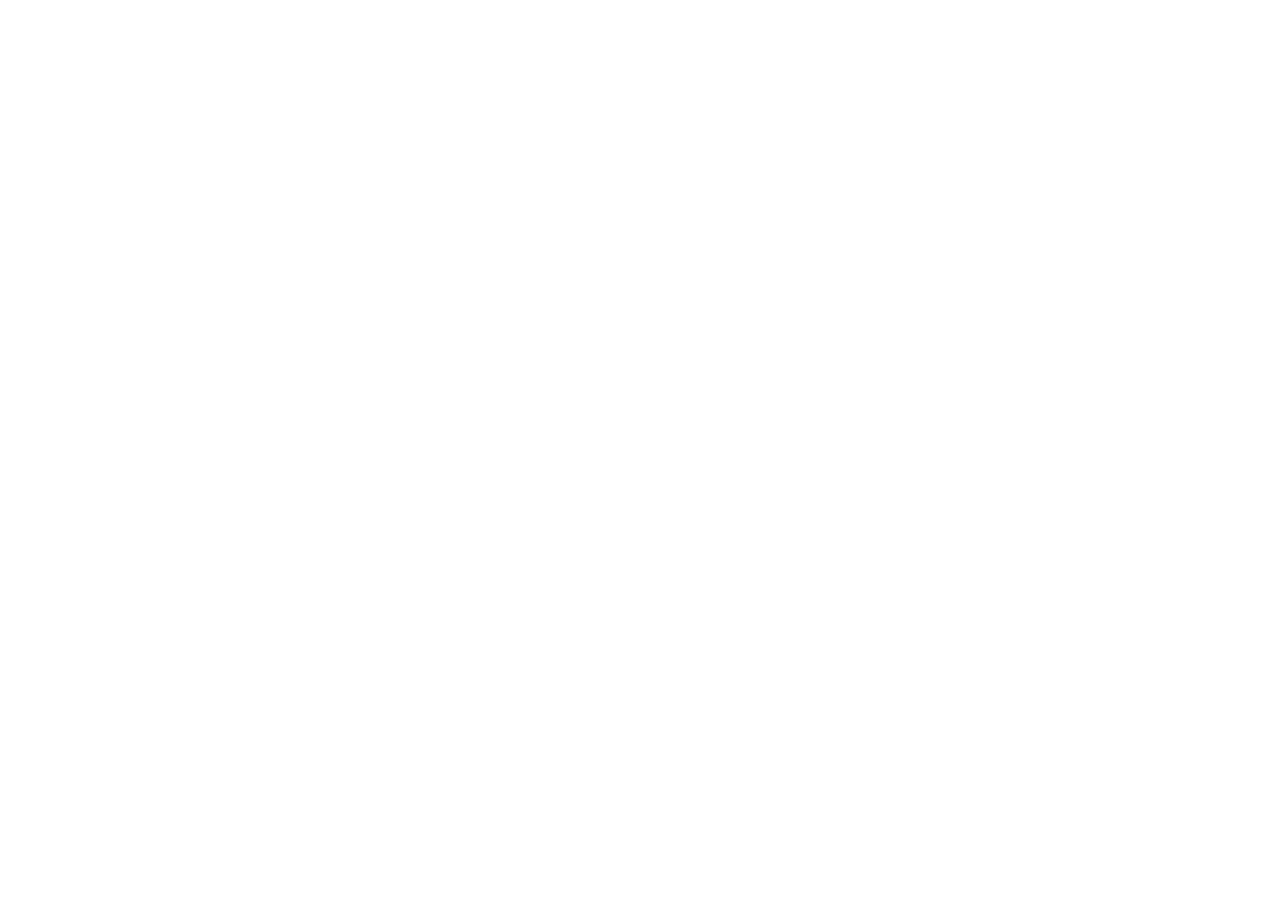
==== contact.html @ 0ca812fa "created contact.html" ====
<!DOCTYPE html>
<html lang="en">
<head>
    <meta charset="UTF-8">
    <meta name="viewport" content="width=device-width, initial-scale=1.0">
    <title>Document</title>
</head>
<body>
    
</body>
</html>
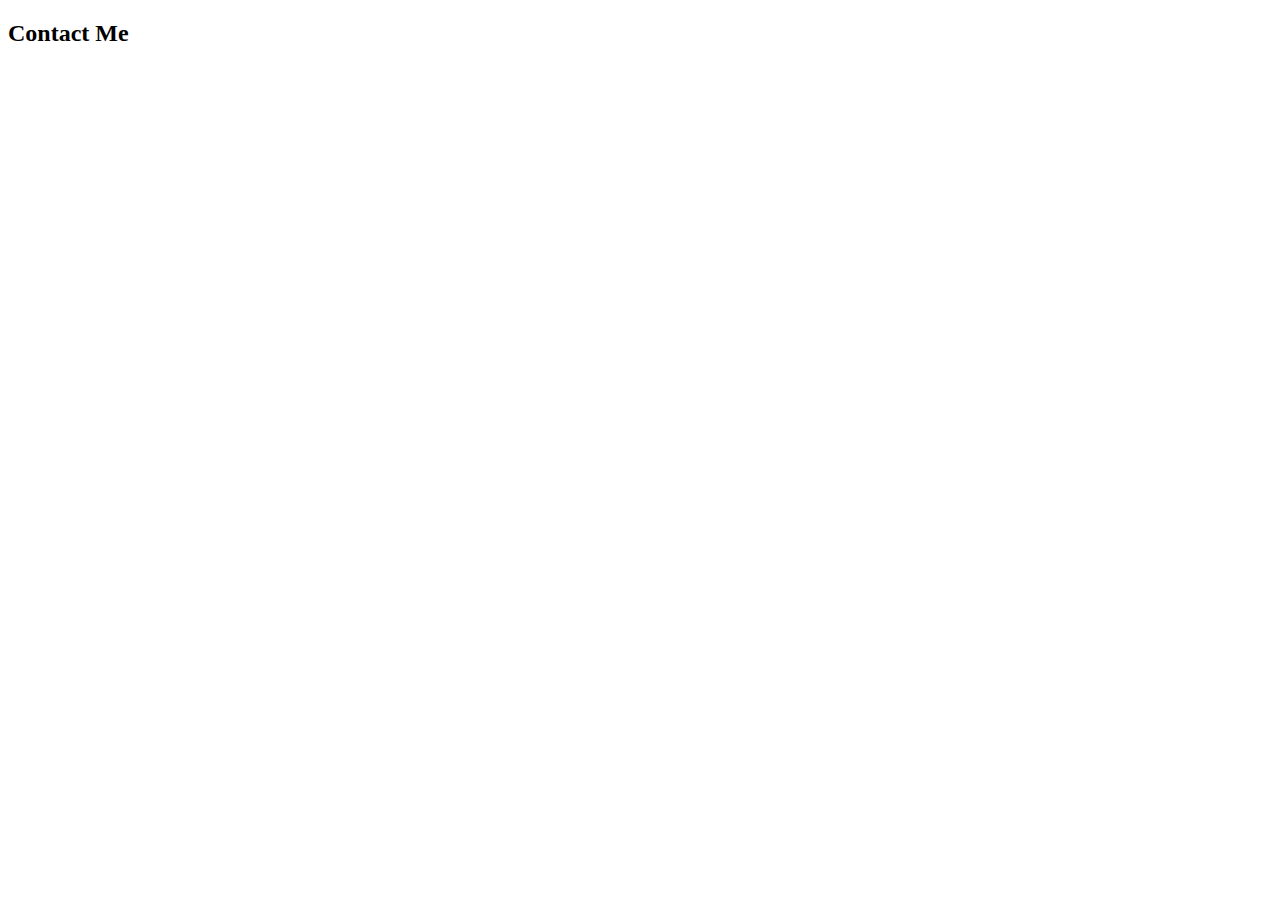
==== commit 09985c2b: "added heading" ====
--- a/contact.html
+++ b/contact.html
@@ -4,8 +4,14 @@
     <meta charset="UTF-8">
     <meta name="viewport" content="width=device-width, initial-scale=1.0">
     <title>Document</title>
+    <link rel="stylesheet" href="https://cdn.jsdelivr.net/npm/bootstrap@4.6.0/dist/css/bootstrap.min.css" integrity="sha384-B0vP5xmATw1+K9KRQjQERJvTumQW0nPEzvF6L/Z6nronJ3oUOFUFpCjEUQouq2+l" crossorigin="anonymous">
 </head>
 <body>
-    
+    <section>
+        <div>
+            <h2>Contact Me</h2>
+            
+        </div>
+    </section>
 </body>
 </html>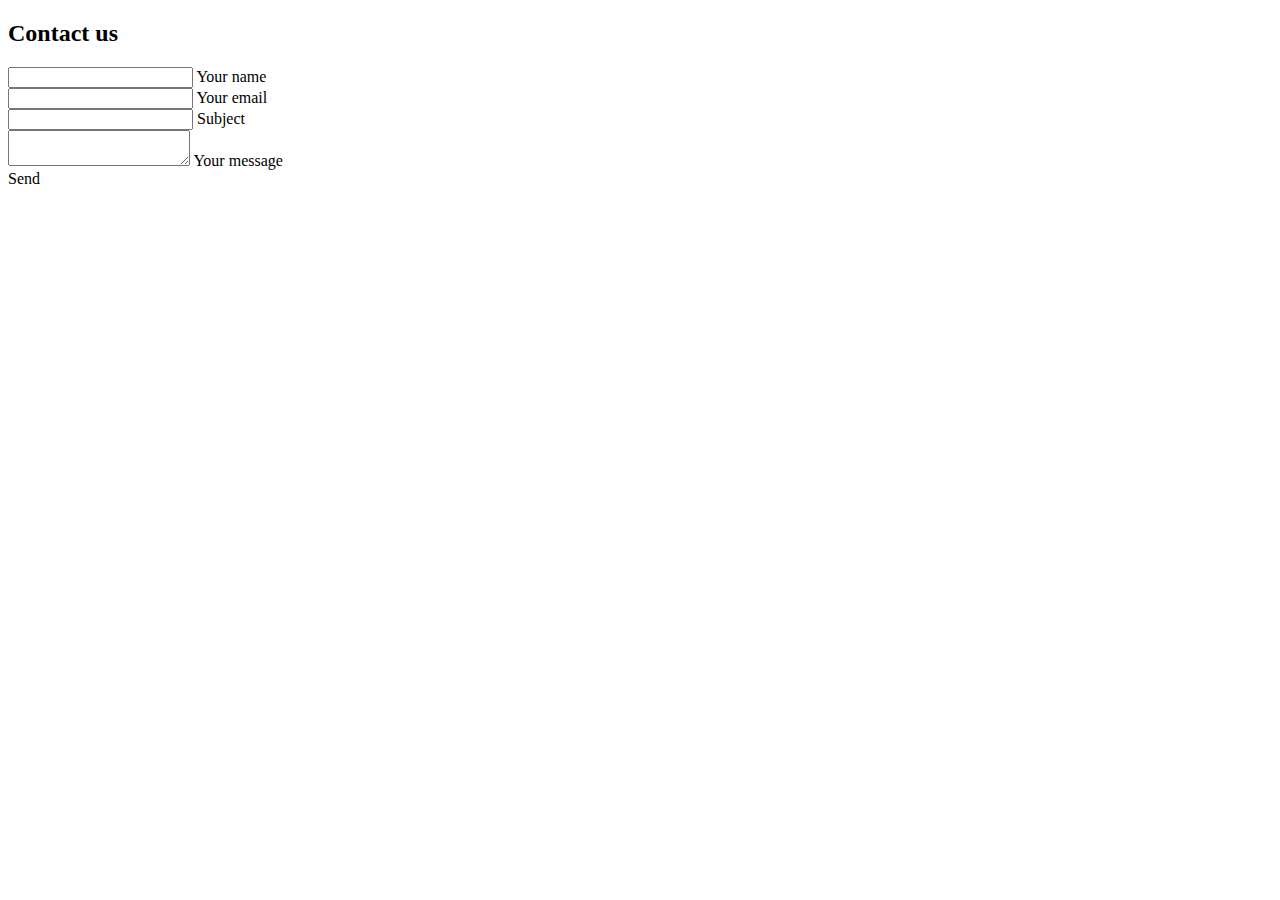
==== commit ae76b267: "added contactpage info" ====
--- a/contact.html
+++ b/contact.html
@@ -7,11 +7,62 @@
     <link rel="stylesheet" href="https://cdn.jsdelivr.net/npm/bootstrap@4.6.0/dist/css/bootstrap.min.css" integrity="sha384-B0vP5xmATw1+K9KRQjQERJvTumQW0nPEzvF6L/Z6nronJ3oUOFUFpCjEUQouq2+l" crossorigin="anonymous">
 </head>
 <body>
-    <section>
-        <div>
-            <h2>Contact Me</h2>
-            
+  <section class="mb-4">
+
+    <h2 class="h1-responsive font-weight-bold text-center my-4">Contact us</h2>
+    <div class="row">
+
+        <div class="col-md-12 mb-md-0 mb-5">
+            <form id="contact-form" name="contact-form" action="mail.php" method="POST">
+
+                <div class="row">
+
+                    <div class="col-md-12">
+                        <div class="md-form mb-0">
+                            <input type="text" id="name" name="name" class="form-control">
+                            <label for="name" class="">Your name</label>
+                        </div>
+                    </div>
+
+                    <div class="col-md-12">
+                        <div class="md-form mb-0">
+                            <input type="text" id="email" name="email" class="form-control">
+                            <label for="email" class="">Your email</label>
+                        </div>
+                    </div>
+
+                </div>
+                <div class="row">
+                    <div class="col-md-12">
+                        <div class="md-form mb-0">
+                            <input type="text" id="subject" name="subject" class="form-control">
+                            <label for="subject" class="">Subject</label>
+                        </div>
+                    </div>
+                </div>
+
+                <div class="row">
+
+                    <div class="col-md-12">
+
+                        <div class="md-form">
+                            <textarea type="text" id="message" name="message" rows="2" class="form-control md-textarea"></textarea>
+                            <label for="message">Your message</label>
+                        </div>
+
+                    </div>
+                </div>
+               
+
+            </form>
+
+            <div class="text-center text-md-left">
+                <a class="btn btn-primary" onclick="document.getElementById('contact-form').submit();">Send</a>
+            </div>
+            <div class="status"></div>
         </div>
-    </section>
+    </div>
+
+</section>
 </body>
 </html>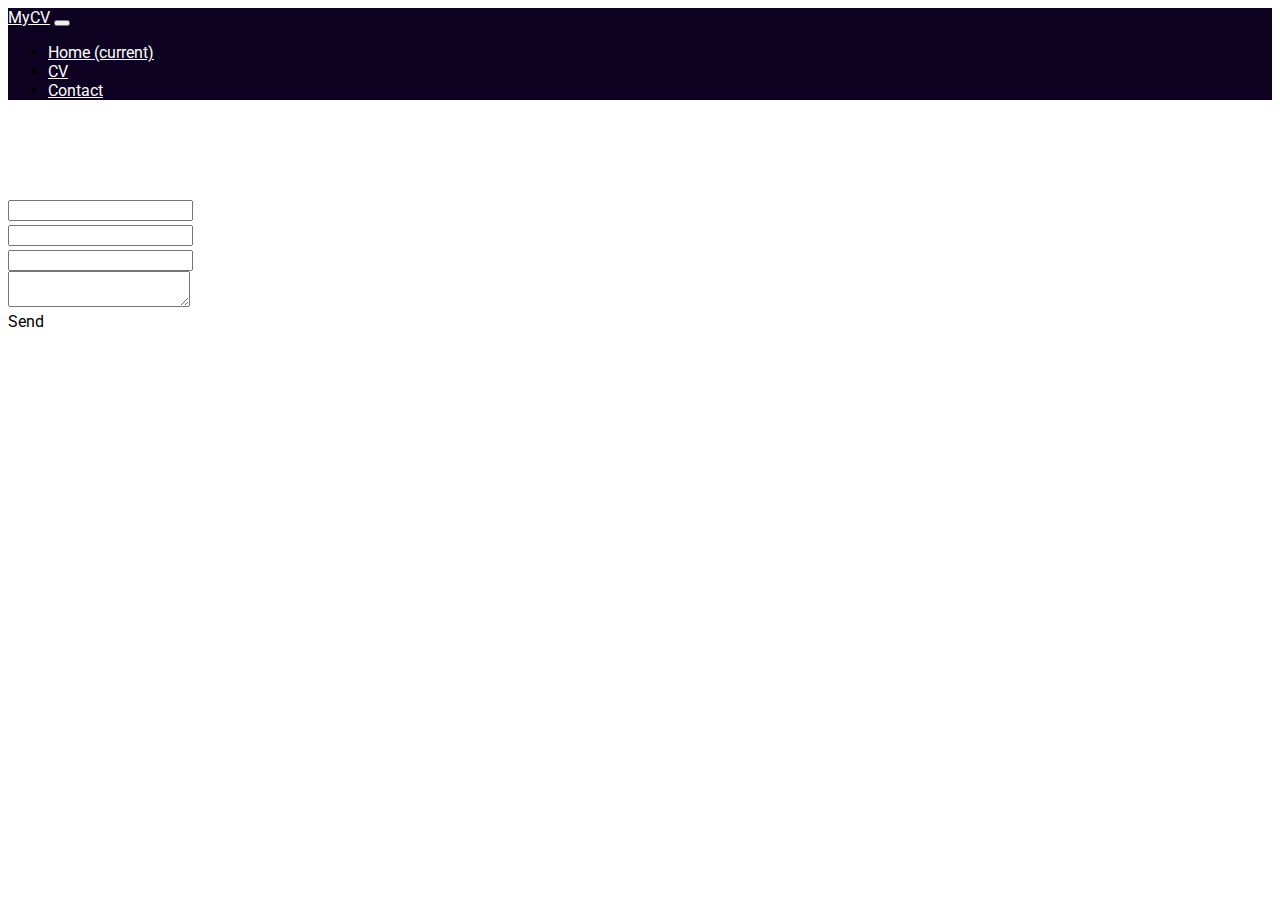
==== commit e5d0df53: "added changes to css and contact.html" ====
--- a/contact.html
+++ b/contact.html
@@ -5,11 +5,33 @@
     <meta name="viewport" content="width=device-width, initial-scale=1.0">
     <title>Document</title>
     <link rel="stylesheet" href="https://cdn.jsdelivr.net/npm/bootstrap@4.6.0/dist/css/bootstrap.min.css" integrity="sha384-B0vP5xmATw1+K9KRQjQERJvTumQW0nPEzvF6L/Z6nronJ3oUOFUFpCjEUQouq2+l" crossorigin="anonymous">
+    <link rel="stylesheet" href="style.css" type="text/css">
 </head>
-<body>
+<body background="https://th.bing.com/th/id/Raf0117dd4cfdb00fc1b86ee7c58d16a6?rik=QoDYAaejDtyHSQ&riu=http%3a%2f%2fspoonfulofscotland.com%2fwp-content%2fuploads%2f2016%2f12%2fcontact1.jpg&ehk=h69OkGblIwBfQg4fUwITFE1JX5rFeblJc04t4Ed8TMQ%3d&risl=&pid=ImgRaw">
+    <nav class="navbar navbar-expand-lg navbar-light custome-bg">
+        <a class="navbar-brand" href="index.html">MyCV</a>
+        <button class="navbar-toggler" type="button" data-toggle="collapse" data-target="#navbarSupportedContent" aria-controls="navbarSupportedContent" aria-expanded="false" aria-label="Toggle navigation">
+          <span class="navbar-toggler-icon"></span>
+        </button>
+      
+        <div class="collapse navbar-collapse" id="navbarSupportedContent">
+          <ul class="navbar-nav mr-auto">
+            <li class="nav-item active">
+              <a class="nav-link" href="index.html">Home <span class="sr-only">(current)</span></a>
+            </li>
+            <li class="nav-item">
+              <a class="nav-link" href="#">CV</a>
+            </li>
+            <li class="nav-item">
+                <a class="nav-link" href="contact.html">Contact</a>
+              </li>
+          </ul>
+        </div>
+      </nav>
+
   <section class="mb-4">
 
-    <h2 class="h1-responsive font-weight-bold text-center my-4">Contact us</h2>
+    <h2 class="h1-responsive font-weight-bold text-center my-4 nomargin">Get In Contact</h2>
     <div class="row">
 
         <div class="col-md-12 mb-md-0 mb-5">
@@ -56,7 +78,7 @@
 
             </form>
 
-            <div class="text-center text-md-left">
+            <div class="text-center">
                 <a class="btn btn-primary" onclick="document.getElementById('contact-form').submit();">Send</a>
             </div>
             <div class="status"></div>
--- a/style.css
+++ b/style.css
@@ -0,0 +1,40 @@
+@import url('https://fonts.googleapis.com/css2?family=Roboto:wght@300;400;700&display=swap');
+
+body {
+    font-family:'Roboto', sans-serif;
+    font-size: 1rem;
+    background-color: white;    
+}
+
+/* ------------------------------------------------Navbar */
+
+.custome-bg {
+    background-color:#0D0221;
+}
+
+.navbar-light .navbar-nav .nav-link,
+.navbar-light .navbar-nav .active>.nav-link,
+.navbar-light .navbar-brand,
+.navbar-light .navbar-toggler
+ {
+    color: white;
+}
+
+.mb-4 .row {
+    margin-left: 0;
+    margin-right: 0;
+}
+
+.mb-4 h2 {
+    color: #fff;
+    font-size: 40px;
+}
+
+.mb-4 label {
+    color: #fff;
+    font-size: 20px;
+}
+
+.nomargin {
+    margin-top: 0 !important;
+}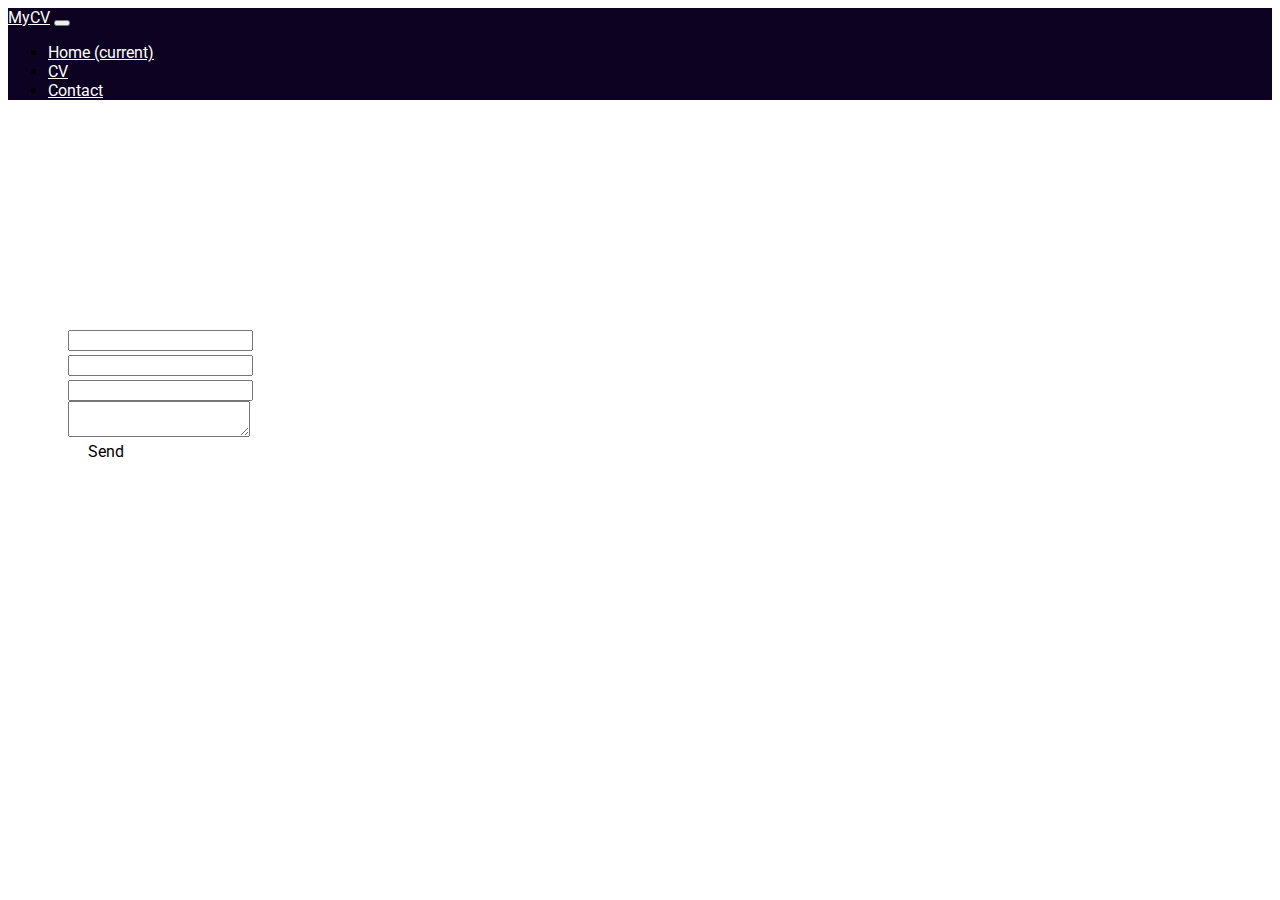
==== commit 6d1cedb4: "added more css" ====
--- a/contact.html
+++ b/contact.html
@@ -31,7 +31,7 @@
 
   <section class="mb-4">
 
-    <h2 class="h1-responsive font-weight-bold text-center my-4 nomargin">Get In Contact</h2>
+    <h2 class="h1-responsive font-weight-bold text-center my-4 nomargin"><span>Get In Contact</span></h2>
     <div class="row">
 
         <div class="col-md-12 mb-md-0 mb-5">
@@ -79,7 +79,7 @@
             </form>
 
             <div class="text-center">
-                <a class="btn btn-primary" onclick="document.getElementById('contact-form').submit();">Send</a>
+                <a class="btn-lg btn-primary" onclick="document.getElementById('contact-form').submit();">Send</a>
             </div>
             <div class="status"></div>
         </div>
--- a/style.css
+++ b/style.css
@@ -20,14 +20,18 @@
     color: white;
 }
 
+.mb-4 {
+    margin-top: 10%;
+}
+
 .mb-4 .row {
     margin-left: 0;
     margin-right: 0;
 }
 
 .mb-4 h2 {
-    color: #fff;
-    font-size: 40px;
+    color: #0D0221;
+    font-size: 50px;
 }
 
 .mb-4 label {
@@ -35,6 +39,21 @@
     font-size: 20px;
 }
 
+.mb-4 .col-md-12 {
+    padding-left: 30px;
+    padding-right: 30px;
+}
+
 .nomargin {
     margin-top: 0 !important;
+}
+
+.btn-lg {
+    padding: 10px 50px;
+}
+
+@media screen and (max-width: 1400px) {
+    .mb-4 h2 {
+        color: #fff;
+    }
 }